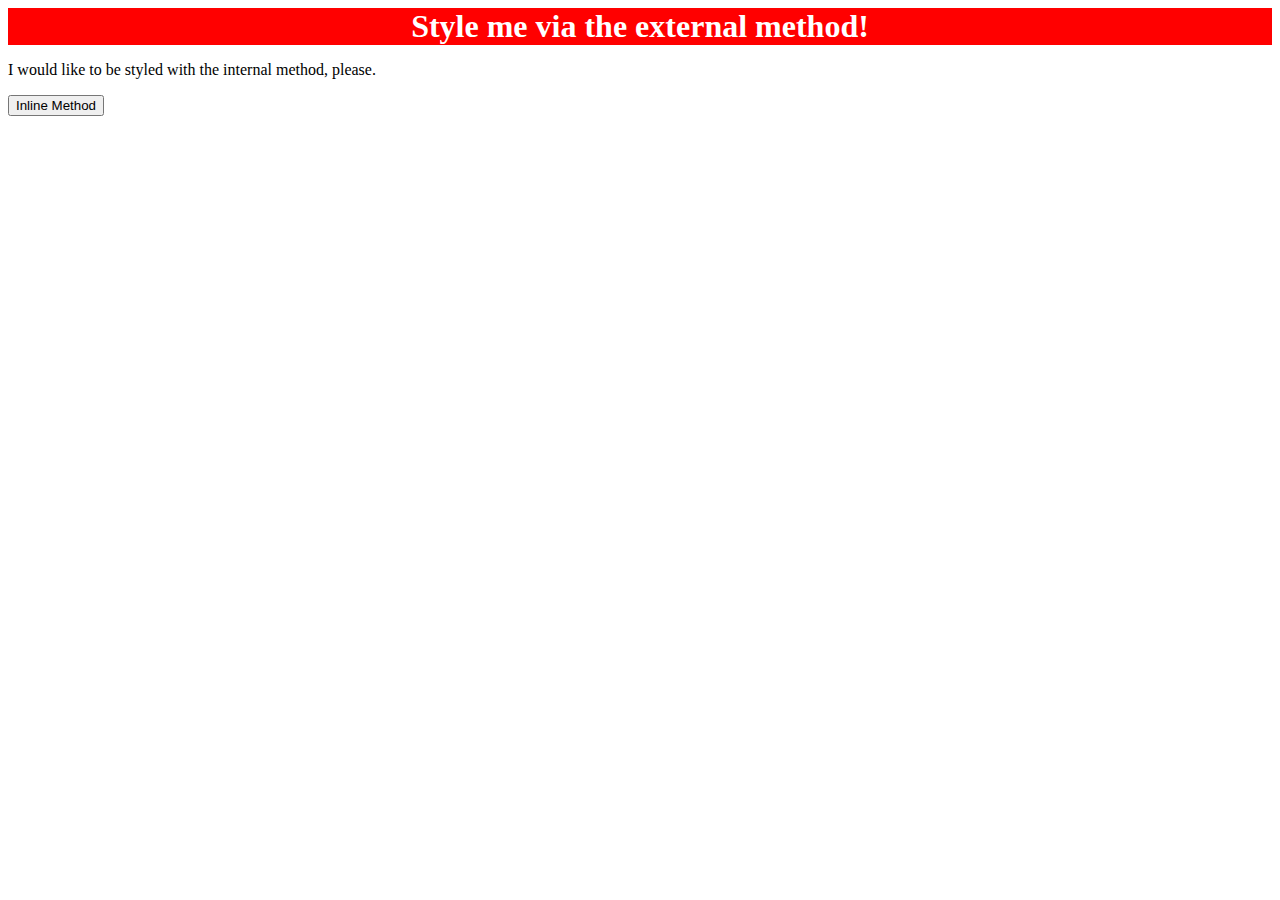
==== foundations/01-css-methods/index.html @ 49e14844 "Solved the external method for 01-css-methods" ====
<!DOCTYPE html>
<html lang="en">
  <head>
    <meta charset="UTF-8">
    <meta http-equiv="X-UA-Compatible" content="IE=edge">
    <meta name="viewport" content="width=device-width, initial-scale=1.0">
    <title>Methods for Adding CSS</title>
  </head>
  <link rel="stylesheet" href="./external.css">
  <body>
    <div>Style me via the external method!</div>
    <p>I would like to be styled with the internal method, please.</p>
    <button>Inline Method</button>
  </body>
</html>
---- foundations/01-css-methods/external.css ----
div {
    color: white;
    background-color: red;
    font-size: 32px;
    text-align: center;
    font-weight: bold;
}
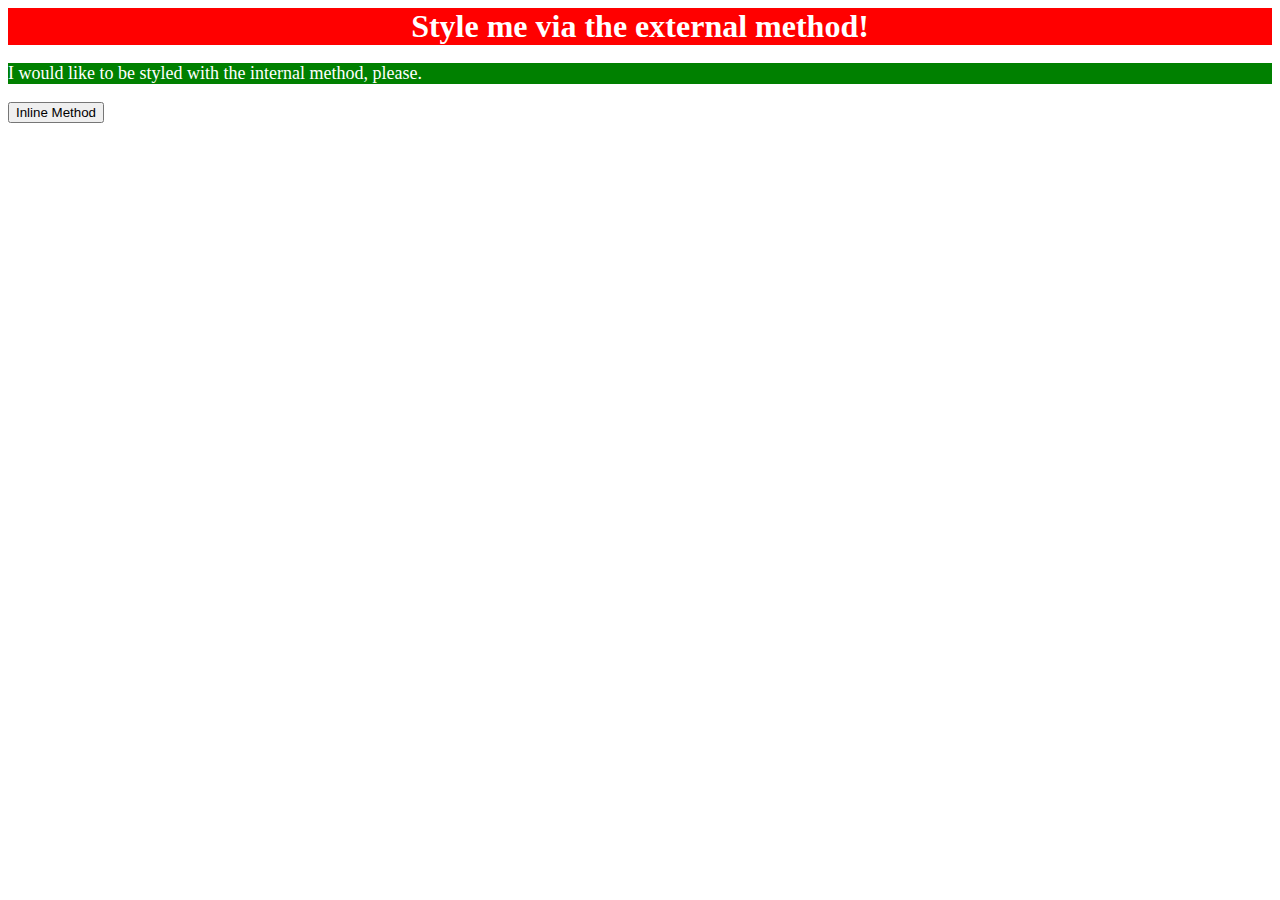
==== commit 0aacc364: "solved internal method for 01-css-methods" ====
--- a/foundations/01-css-methods/index.html
+++ b/foundations/01-css-methods/index.html
@@ -7,6 +7,13 @@
     <title>Methods for Adding CSS</title>
   </head>
   <link rel="stylesheet" href="./external.css">
+  <style>
+    p {
+      color: white;
+      background-color: green;
+      font-size: 18px;
+    }
+  </style>
   <body>
     <div>Style me via the external method!</div>
     <p>I would like to be styled with the internal method, please.</p>
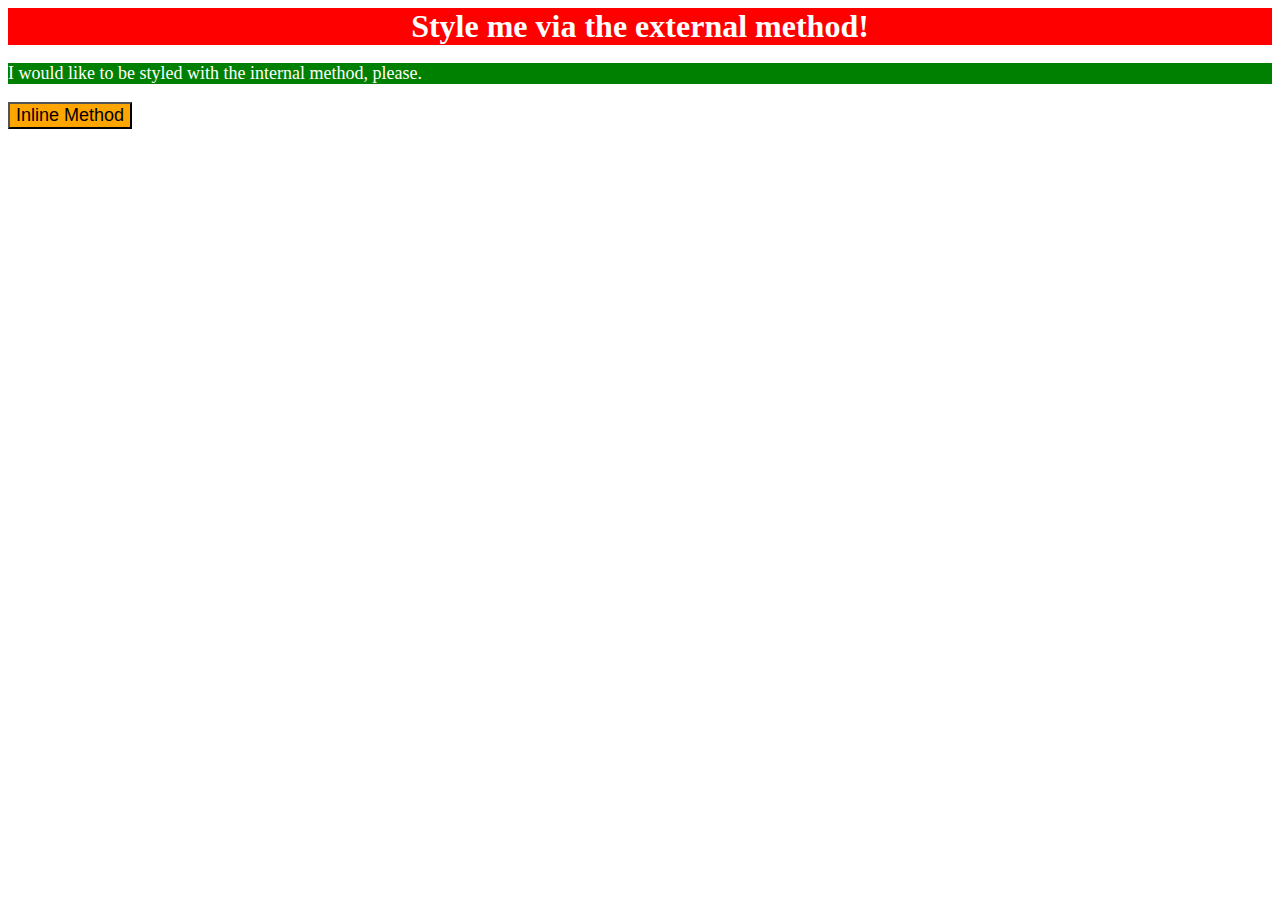
==== commit 150c3bb4: "Solved the inline method for 01-css-foundations" ====
--- a/foundations/01-css-methods/index.html
+++ b/foundations/01-css-methods/index.html
@@ -17,6 +17,6 @@
   <body>
     <div>Style me via the external method!</div>
     <p>I would like to be styled with the internal method, please.</p>
-    <button>Inline Method</button>
+    <button style="background-color: orange; font-size: 18px;">Inline Method</button>
   </body>
 </html>